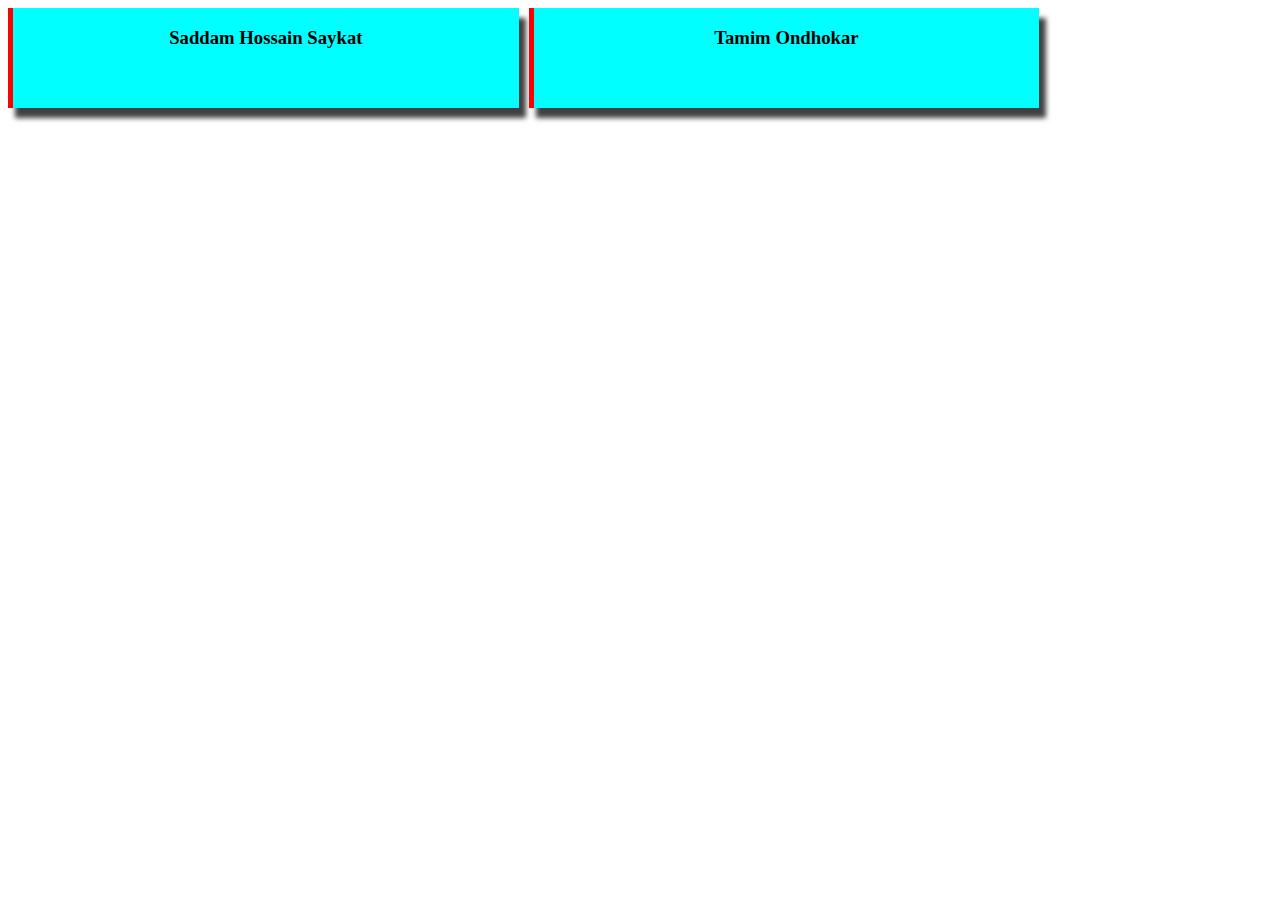
==== pratics.html @ 2066d610 "border line and shadow" ====
<!DOCTYPE html>
        <html lang="en">
        <head>
        
            <style>
                    div{

                        width: 40%;
                        float: left;
                        height: 100px;
                        background-color: aqua;
                        margin-right: 10px;
                        box-shadow: 7px 10px 5px 0px rgba(0,0,0,0.75);
-webkit-box-shadow: 7px 10px 5px 0px rgba(0,0,0,0.75);
-moz-box-shadow: 7px 10px 5px 0px rgba(0,0,0,0.75);
                        border-left: 5px solid rgb(255, 0, 0);
                        text-align: center;
                    }

            </style>






        </head>
        <body>
            <section>

                <div>
                    <h3>Saddam Hossain Saykat</h3>
                </div>

                <div>

                        <h3>Tamim Ondhokar</h3>
                </div>

            </section>
        </body>
        </html>
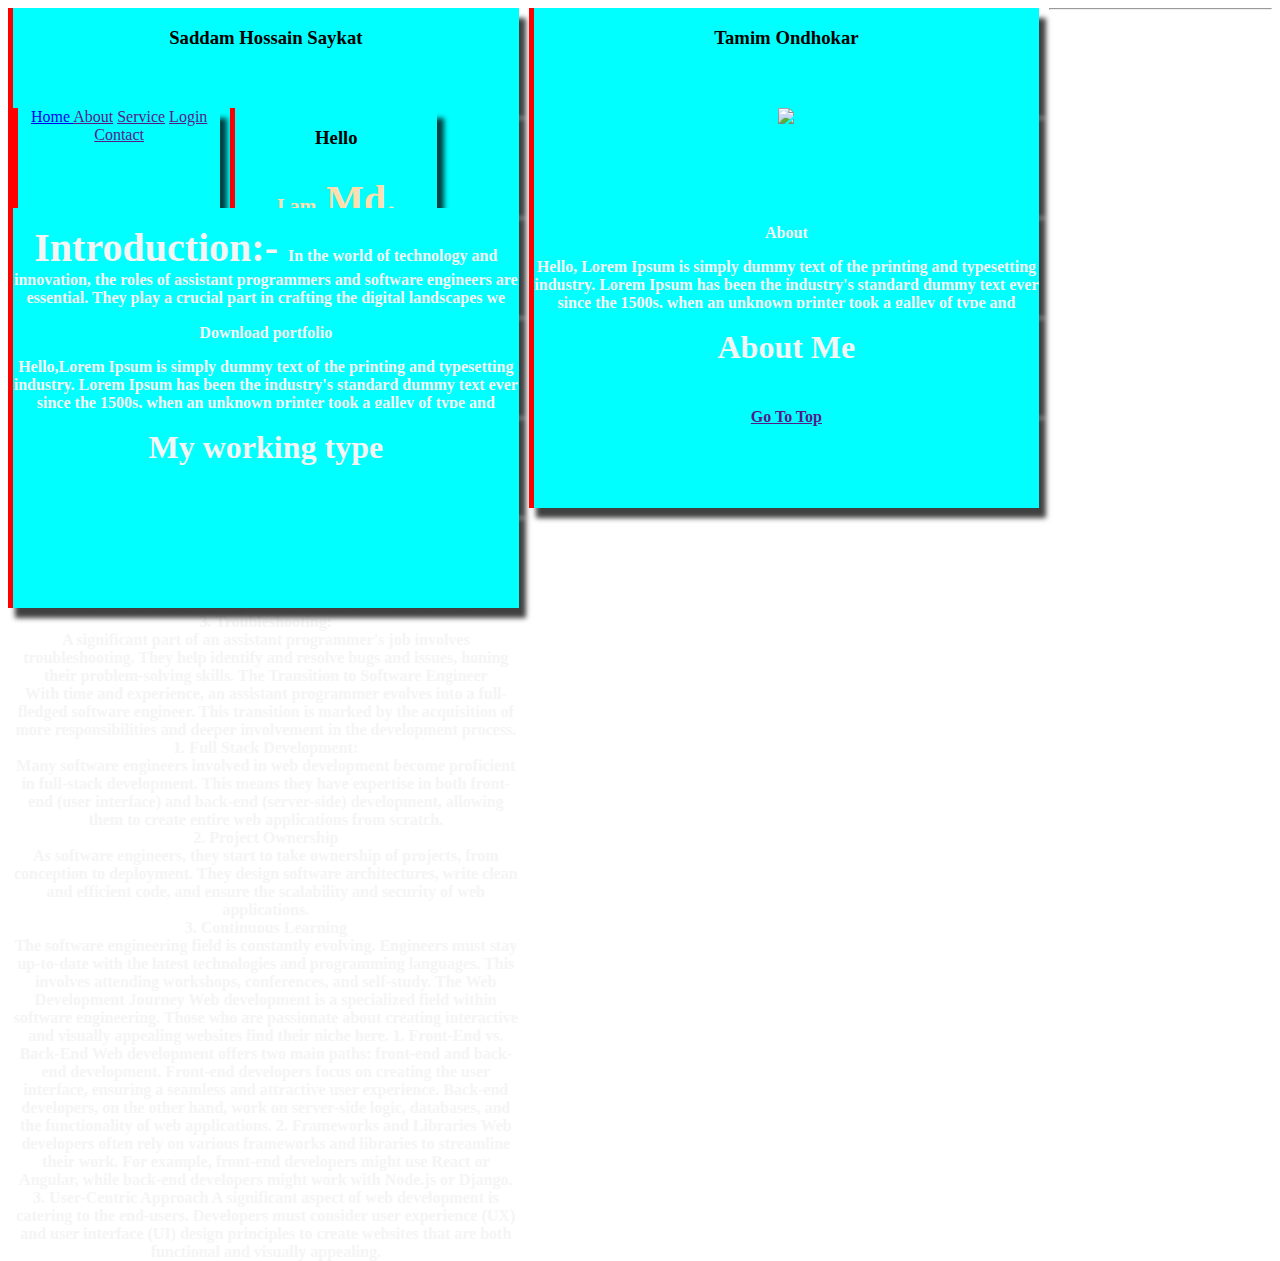
==== commit 2b03c452: "update bootstrap" ====
--- a/pratics.html
+++ b/pratics.html
@@ -1,42 +1,273 @@
-        <!DOCTYPE html>
-        <html lang="en">
-        <head>
-        
-            <style>
-                    div{
-
-                        width: 40%;
-                        float: left;
-                        height: 100px;
-                        background-color: aqua;
-                        margin-right: 10px;
-                        box-shadow: 7px 10px 5px 0px rgba(0,0,0,0.75);
--webkit-box-shadow: 7px 10px 5px 0px rgba(0,0,0,0.75);
--moz-box-shadow: 7px 10px 5px 0px rgba(0,0,0,0.75);
-                        border-left: 5px solid rgb(255, 0, 0);
-                        text-align: center;
-                    }
-
-            </style>
-
-
-
-
-
-
-        </head>
-        <body>
-            <section>
+<!DOCTYPE html>
+<html lang="en">
+
+<head>
+
+    <style>
+        div {
+
+            width: 40%;
+            float: left;
+            height: 100px;
+            background-color: aqua;
+            margin-right: 10px;
+            box-shadow: 7px 10px 5px 0px rgba(0, 0, 0, 0.75);
+            -webkit-box-shadow: 7px 10px 5px 0px rgba(0, 0, 0, 0.75);
+            -moz-box-shadow: 7px 10px 5px 0px rgba(0, 0, 0, 0.75);
+            border-left: 5px solid rgb(255, 0, 0);
+            text-align: center;
+        }
+    </style>
+
+
+
+
+
+
+</head>
+
+<body>
+    <section>
+
+        <div>
+            <h3>Saddam Hossain Saykat</h3>
+        </div>
+
+        <div>
+
+            <h3>Tamim Ondhokar</h3>
+        </div>
+
+    </section>
+
+
+
+
+    <div class="port-head background-image">
+
+        <section>
+
+            <div>
+                <nav class="button-nav">
+
+                    <a href="http://127.0.0.1:5500/Index.html"> Home </b></a>
+
+                    <a href="">About</a></span>
+
+                    <a href="">Service</a>
+
+                    <a href="">Login</a>
+
+                    <a href="">Contact</a>
+                </nav>
+            </div>
+
+
+
+            <div class="canvas text">
+                <h3 class="wel-hover">Hello</h3>
+                <h1 style="color: navajowhite; font-size: 40px;"> <span style="font-size: 20px;">I am</span> Md. Saddam
+                    Hossain <br> <span style="color: navajowhite; font-size: 40px;"> Saykat </span> </h1>
+                <p class="paragraph-myself"> <b style="color: whitesmoke;"> A full time web developer.</p>
+
 
                 <div>
-                    <h3>Saddam Hossain Saykat</h3>
+                    <button class="read">
+                        <a href="#journey-of-software-engineer">Read More</a>
+                    </button>
                 </div>
 
-                <div>
-
-                        <h3>Tamim Ondhokar</h3>
-                </div>
-
-            </section>
-        </body>
-        </html>+
+            </div>
+            <!-- My Image in portfolio -->
+            <div class="canvas">
+
+                <img src="Image/mypic (2).png">
+            </div>
+            <!-- Bar For Home Text -->
+
+        </section>
+
+
+    </div>
+    <section>
+
+
+        <div class="image-value">
+
+            <img src="Image/mypic (2).png">
+        </div>
+
+        <div>
+            <p id="journey-of-software-engineer">
+
+                <b style="font-size: 40px;">
+                    Introduction:-
+
+                </b>
+
+                In the world of technology and innovation, the roles of assistant programmers and software engineers are
+                essential. They play a crucial part in crafting the digital landscapes we interact with daily. Today,
+                let's take a closer look at the life and experiences of an individual who wears multiple hats – that of
+                an assistant programmer and a software engineer, primarily focused on web development.
+
+                The Role of an Assistant Programmer
+
+                An assistant programmer is often the backbone of a development team. They are responsible for assisting
+                senior programmers and engineers in various tasks. This role helps them gain invaluable experience and
+                develop skills essential for growth in the software development field.
+
+                <br>1. Learning the Ropes: <br>
+
+                Starting as an assistant programmer is like entering a labyrinth of code. The learning curve can be
+                steep, but it's also incredibly rewarding. The role involves understanding the basics of programming
+                languages, version control systems, and debugging techniques.
+
+                <br>2. Team Collaboration: <br>
+
+                Assistant programmers work closely with their senior colleagues, contributing to coding projects and
+                brainstorming solutions. Collaboration is key, and they learn the art of teamwork early on.
+
+                <br> 3. Troubleshooting: <br>
+
+                A significant part of an assistant programmer's job involves troubleshooting. They help identify and
+                resolve bugs and issues, honing their problem-solving skills.
+
+                The Transition to Software Engineer <br>
+
+                With time and experience, an assistant programmer evolves into a full-fledged software engineer. This
+                transition is marked by the acquisition of more responsibilities and deeper involvement in the
+                development process.
+
+                <br>1. Full Stack Development: <br>
+
+                Many software engineers involved in web development become proficient in full-stack development. This
+                means they have expertise in both front-end (user interface) and back-end (server-side) development,
+                allowing them to create entire web applications from scratch.
+
+                <br> 2. Project Ownership <br>
+
+                As software engineers, they start to take ownership of projects, from conception to deployment. They
+                design software architectures, write clean and efficient code, and ensure the scalability and security
+                of web applications.
+
+                <br> 3. Continuous Learning <br>
+
+                The software engineering field is constantly evolving. Engineers must stay up-to-date with the latest
+                technologies and programming languages. This involves attending workshops, conferences, and self-study.
+
+                The Web Development Journey
+
+                Web development is a specialized field within software engineering. Those who are passionate about
+                creating interactive and visually appealing websites find their niche here.
+
+                1. Front-End vs. Back-End
+
+                Web development offers two main paths: front-end and back-end development. Front-end developers focus on
+                creating the user interface, ensuring a seamless and attractive user experience. Back-end developers, on
+                the other hand, work on server-side logic, databases, and the functionality of web applications.
+
+                2. Frameworks and Libraries
+
+                Web developers often rely on various frameworks and libraries to streamline their work. For example,
+                front-end developers might use React or Angular, while back-end developers might work with Node.js or
+                Django.
+
+                3. User-Centric Approach
+
+                A significant aspect of web development is catering to the end-users. Developers must consider user
+                experience (UX) and user interface (UI) design principles to create websites that are both functional
+                and visually appealing.
+            </p>
+        </div>
+
+
+
+    </section>
+
+
+
+
+    <section>
+        <div class="half-width-a">
+            <p>
+            <p style="text-align: center;">About</p>
+            Hello, Lorem Ipsum is simply dummy text of the printing and typesetting industry. Lorem Ipsum has been the
+            industry's standard dummy text ever since the 1500s, when an unknown printer took a galley of type and
+            scrambled it to make a type specimen book. It has survived not only five centuries, but also the leap into
+            electronic typesetting, remaining essentially unchanged. It was popularised in the 1960s with the release of
+            Letraset sheets containing Lorem Ipsum passages, and more recently with desktop publishing software like
+            Aldus PageMaker including versions of Lorem Ipsum
+            </p>
+
+        </div>
+
+        <div class="half-width-b">
+            <p>
+
+            <p style="text-align: center;">Download portfolio</p>
+
+            Hello,Lorem Ipsum is simply dummy text of the printing and typesetting industry. Lorem Ipsum has been the
+            industry's standard dummy text ever since the 1500s, when an unknown printer took a galley of type and
+            scrambled it to make a type specimen book. It has survived not only five centuries, but also the leap into
+            electronic typesetting, remaining essentially unchanged. It was popularised in the 1960s with the release of
+            Letraset sheets containing Lorem Ipsum passages, and more recently with desktop publishing software like
+            Aldus PageMaker including versions of Lorem Ipsum
+
+            </p>
+
+
+
+        </div>
+
+
+
+    </section>
+
+
+    <section>
+
+        <div class="half-width">
+
+            <h1>About Me</h1>
+
+        </div>
+
+        <hr class="ruler">
+
+        <div class="half-width">
+
+
+            <h1>My working type</h1>
+
+
+        </div>
+
+
+
+    </section>
+
+    <div id="wow">
+
+
+
+        <a href="">Go To Top</a>
+
+
+    </div>
+
+
+
+
+
+
+    <div>
+
+
+
+        <h1 style="color: aqua;">Saddam</h1>
+    </div>
+
+</body>
+
+</html>